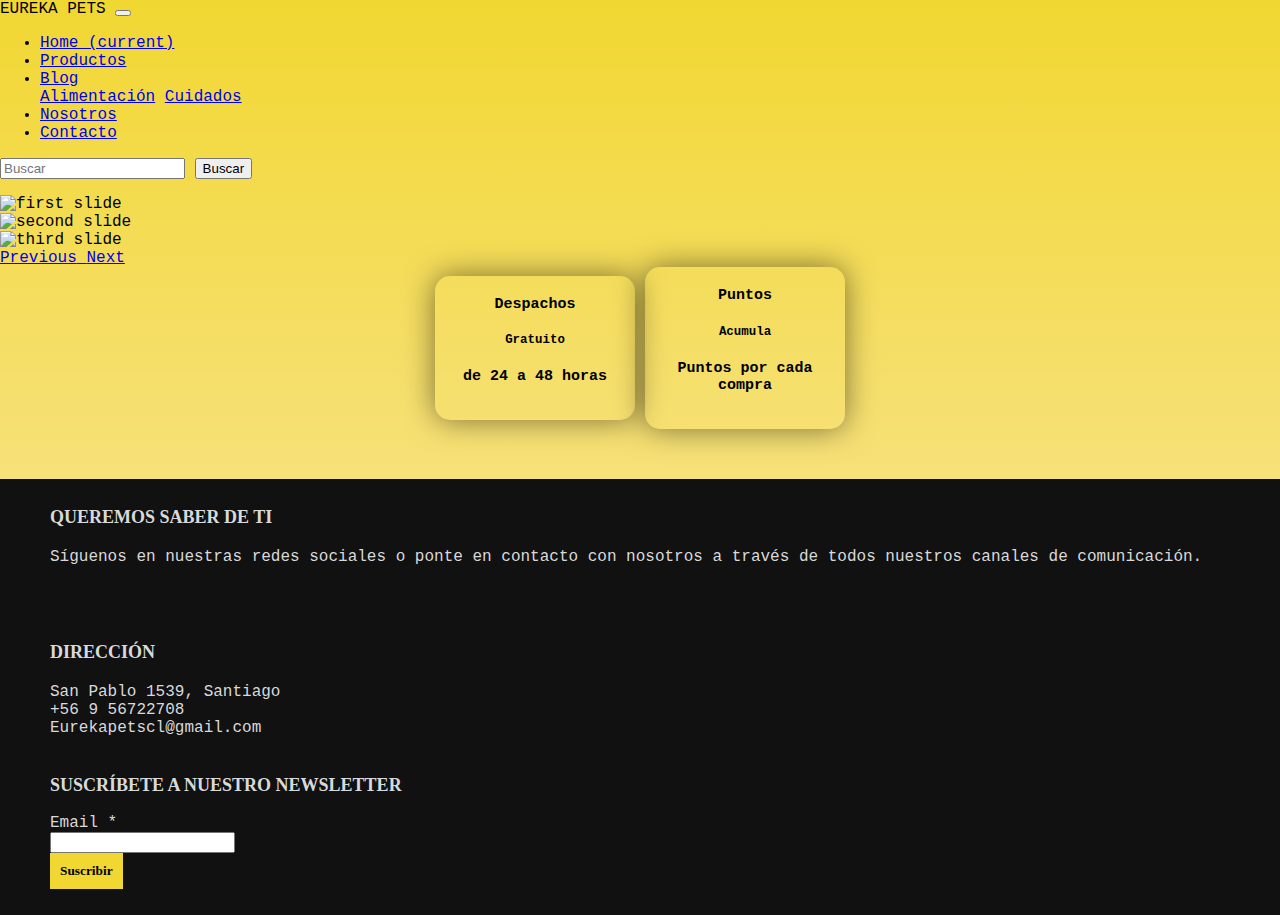
==== index.html @ 331db6cf "footer final, se acomodo posición y newsletter" ====
<Doctype html> 
<html>
    <head>
        <meta name="title" content="Home Eureka Pets">
        <meta name="description" content="Encuentra en Eureka Pets lo que buscas para tu mascota. Gran variedad en marcas. Compra Online y te lo llevamos a tu casa. Programa tu pedido. Acumula puntos.">
        <meta name="keywords" content="eureka, pet, shop, mascota, gato, perro, inicio, alimentacion, cuidados, salud, paseos, veterinaria">
        <!--archivo css conectado al css-->
        <link rel="stylesheet" href="css/estilos.css" /> 
        <!--mi css principal-->
        <link rel="stylesheet" href="css/micss.css" /> 
        <!--archivo scss-->
        <link rel="stylesheet" href="scss/miscss.css" /> 
        <!--bootstrap css -->
        <link rel="stylesheet" href="css/bootstrap.min.css">
        <!--prueba responsive desing for footer-->
        <meta name="viewport" content="width=device-width, initial-scale=1.0"> 
    </head>
<body>
    <header>
        <!--agregar logo en-->
        <!--Navbar-->
        <nav class="navbar navbar-expand-lg navbar-light">
            <span class="navbar-brand mb-0 h1">EUREKA PETS</span>
             <button class="navbar-toggler" type="button" data-toggle="collapse" data-target="#navbarSupportedContent" aria-controls="navbarSupportedContent" aria-expanded="false" aria-label="Toggle navigation">
                    <span class="navbar-toggler-icon"></span>
            </button>
            <div class="collapse navbar-collapse" id="navbarSupportedContent">
                <ul class="navbar-nav mr-auto">
                    <li class="nav-item active">
                        <a class="nav-link" href="index.html">Home <span class="sr-only">(current)</span></a>
                    </li>
                    <li class="nav-item">
                        <a class="nav-link" href="productos.html">Productos</a>
                    </li>
                    <li class="nav-item dropdown">
                        <a class="nav-link dropdown-toggle" href="blog.html" id="navbarDropdown" role="button" data-toggle="dropdown" aria-haspopup="true" aria-expanded="false">Blog</a>
                        <div class="dropdown-menu" aria-labelledby="navbarDropdown">
                            <a class="dropdown-item" href="blog.html">Alimentación</a>
                            <a class="dropdown-item" href="blog.html">Cuidados</a>
                        </div>
                    </li>
                    <li class="nav-item">
                        <a class="nav-link" href="nosotros.html">Nosotros</a>
                    </li>
                    <li class="nav-item">
                        <a class="nav-link" href="contacto.html">Contacto</a>
                    </li>
                </ul>
                <form class="form-inline my-2 my-lg-0">
                    <input class="form-control mr-sm-2" type="search" placeholder="Buscar" aria-label="Search">
                <button class="btn btn-sm btn-outline-secondary" type="button">Buscar</button>
                </form>
            </div>
        </nav>
    </header>
            <!--carousel-->
            <div id="carouselExampleControls" class="carousel slide" data-ride="carousel">
                <div class="carousel-inner">
                    <div class="carousel-item active">
                        <img src="imagenes/imgheader.png" class="d-block w-100" alt="first slide">
                    </div>
                <div class="carousel-item">
                        <img src="imagenes/baner2.png" class="d-block w-100" alt="second slide">
                </div>
                <div class="carousel-item">
                    <img src="imagenes/baner3.jpg" class="d-block w-100" alt="third slide">
                </div>
            </div>
            <a class="carousel-control-prev" href="#carouselExampleControls" role="button" data-slide="prev">
                <span class="carousel-control-prev-icon" aria-hidden="true"></span>
                <span class="sr-only">Previous</span>
            </a>
            <a class="carousel-control-next" href="#carouselExampleControls" role="button" data-slide="next">
                <span class="carousel-control-next-icon" aria-hidden="true"></span>
                <span class="sr-only">Next</span>
            </a>
        </div>
    <main>
        <div class="infoCards">
            <div class="card text-white bg-dark mb-3" style="max-width: 15rem;">
              <div class="card-header">Despachos</div>
                <div class="card-body">
                <h5 class="card-title">Gratuito</h5>
                <p class="card-text">de 24 a 48 horas</p>
              </div>
            </div>

            <div class="card bg-light mb-3" style="max-width: 15rem;">
              <div class="card-header">Puntos</div>
                <div class="card-body">
                <h5 class="card-title">Acumula</h5>
                <p class="card-text">Puntos por cada compra</p>
              </div>
            </div>
        </div>
    </main>
    <!--Footer-->
    <footer class="footer mt-auto py-3">
        <div class="main-content">
            <div class="row">
                <!--Left box footer-->
                <div class="col-lg-4 col-md-6 col-sm-12">
                    <div class="left box">
                        <h3>Queremos saber de ti</h3>
                        <div class="FContent">
                            <p>Síguenos en nuestras redes sociales o ponte en contacto con nosotros a través de todos nuestros canales de comunicación.</p>
                            <div class="FootSocial">
                               <a href="#"><span class="fab fa-facebook-f"></span></a> 
                               <a href="#"><span class="fab fa-instagram"></span></a>
                               <a href="#"><span class="fab fa-twitter"></span></a>  
                            </div>
                        </div>
                    </div>
                </div>
                <!--Center box footer--> 
                <div class="col-lg-4 col-md-6 col-sm-12">
                    <div class="center box">
                        <h3>Dirección</h3>
                        <div class="FContent">
                            <div class="place">
                                <span class="fas fa-map-marker-alt"></span>
                                <span class="FText">San Pablo 1539, Santiago</span>
                            </div>
                            <div class="phone">
                                <span class="fas fa-phone-alt"></span>
                                <span class="FText">+56 9 56722708</span>
                            </div>
                            <div class="email">
                                <span class="fas fa-envelope"></span>
                                <span class="FText">Eurekapetscl@gmail.com</span>
                            </div>             
                        </div> 
                    </div>
                </div>
                <!--Right box footer-->
                <div class="col-lg-4 col-md-6 col-sm-12">
                    <div class="right box">
                        <h3>Suscríbete a nuestro Newsletter</h3>
                        <form action="#">
                            <div class="email">
                                <div class="FText">Email *</div>
                                <input type="email" required>
                            </div>
                            <div class="btn">
                                <button type="submit">Suscribir</button>
                            </div>
                        </form> 
                    </div>
                </div>

            </div>
        </div>
    </footer> 
    <!-- iconos -->
    <script src="https://kit.fontawesome.com/cb64c8fd32.js" crossorigin="anonymous"></script>
    <!-- Option 1: jQuery and Bootstrap Bundle (includes Popper) -->
    <script src="https://code.jquery.com/jquery-3.5.1.slim.min.js" integrity="sha384-DfXdz2htPH0lsSSs5nCTpuj/zy4C+OGpamoFVy38MVBnE+IbbVYUew+OrCXaRkfj" crossorigin="anonymous"></script>
    <script src="https://cdn.jsdelivr.net/npm/bootstrap@4.5.3/dist/js/bootstrap.bundle.min.js" integrity="sha384-ho+j7jyWK8fNQe+A12Hb8AhRq26LrZ/JpcUGGOn+Y7RsweNrtN/tE3MoK7ZeZDyx" crossorigin="anonymous"></script>
    <script src="js/bootstrap.min.js"></script>
</body>
</html>
---- css/micss.css ----
body{
  	background: linear-gradient(to top, #fceabb, #F1D731);
	font-family: dubai, courier prime, courier new;
	margin: 0 !important;
	padding: 0 !important;
}

h2{
	animation-name: jump, change-color;
    animation-duration: 2s, 2s;
}

@keyframes change-color {
    from {
        color: #F1D731;
    }
    
    to {
        color: black;
    }
}

.subtitulos{
	text-align: center;
	font-size: 	40px;
	color: black;
	margin-top: 0;
	letter-spacing: 5px;
	text-transform: uppercase;
	font-family: titillium web, bahnschrift;

}

/*footer*/
footer {
	width: 100%;
	font-family: dubai, courier prime, courier new;
	background: #111;
	color: #d9d9d9;
  /*background-color: #343a40;
  font-family: dubai, courier prime, courier new;
  text-align: center;
  color: #fff;*/
}

.main-content{
	display: flex;
}

.main-content .box{
	flex-basis: 50%;
	padding: 10px 50px;
}

.box h3{
	font-size: 1.125rem;
	font-weight: 600;
	text-transform: uppercase;
	font-family: titillium web, bahnschrift;
}

.box .FContent{
	margin: 20px 0 0 0;
}

.box .FContent p{
	text-align: justify;
}

.left .FContent .FootSocial{
	margin: 20px 0 0 0;
}

.left .FContent .FootSocial a{
	padding: 0 2px;
}

.left .FContent .FootSocial a span{
	height: 40px;
	width: 40px;
	background: #1a1a1a;
	line-height: 40px;
	text-align: center;
	font-size: 18px;
	border-radius: 5px;
}

.box form button{
	background: #F1D731;
	border: 0;
	padding: 10px;
	font-weight: bold;	
	font-family: titillium web, bahnschrift;
}

.box form button:hover,
.box form button:focus{
	background: #fff;
	color: #000;
	transition: background-color .3s ease-out;
	outline: 0;
}

/*index*/

/*cuadros informativos en index*/

.infoCards{
	display: grid;
	grid-template-columns: 200px 200px;
	grid-column-gap: 10px;
	justify-content: center;
	align-items: center;
	font-size: 15px;
	font-weight: bold;
	text-align: center;
	font-family: dubai, courier prime, courier new;
}

.infoCards > * div:hover {
	box-shadow: 0px 10px 25px rgba(0,0,0,0.50);
}


/*productos*/

#productos .col-lg-4{
	padding: 25px;
}

#productos img{
	width: 200px;
	/*margin-left: 90px;*/
}

/*.productos h3{
	font-size: 1em;
	text-align: center;
	font-family: titillium web, bahnschrift;
}

.productos h4{
	font-size: 15px;
	text-align: center;
	font-family: titillium web, bahnschrift;
	color: #5A5A5A;
}
.productos p{
	font-size: 15px;
	font-weight: bold;
	text-align: center;
	font-family: dubai, courier prime, courier new;
}*/

/*imagenes articulos en blog*/

#galeria .col-lg-4{
	padding: 25px;
}

#galeria img{
	width: 100%;
	height: 250px;
	object-fit: cover;
	box-shadow: 0 0 30px rgba(0,0,0,0.5);
	border-radius: 5px;
}

#galeria img:hover{
	border: 5px solid #2EA7DF;
}



/*Contacto*/

/*Cuadro contacto*/
.wrap{
	max-width: 1170px;
	margin-left: auto;	
	margin-right: auto;	
	padding: 1.5em;
	color: 	white;
	font-family: dubai, courier prime, courier new;
}


.cuadroContacto{
	box-shadow: 0 0 20px 0 rgba(255, 255, 255, .3);
}

.cuadroContacto > * {
	padding: 1em;
}

.contactForm{
	background: #222222;
}

.contactForm form{
	display: grid;
	grid-template-columns: 1fr 1fr;
}

.contactForm form .block{
	grid-column: 1 / 3;
}

.contactForm form p{
	margin: 0;
	padding: 1em;
}


.contactForm form button,
.contactForm form input,
.contactForm form textarea {
	width: 	100%;
	padding: .7em;
	border: none;
	background: none;
	outline: none;
	border-bottom: 1px solid #F1D731;
	color: #fff;
}

.contactForm form button{
	background: #F1D731;
	border: 0;
	text-transform: uppercase;
	padding: 1em;
	font-weight: bold;	
}

.contactForm form button:hover,
.contactForm form button:focus{
	background: #fff;
	color: #000;
	transition: background-color .3s ease-out;
	outline: 0;
}

.contactInfo{
	background: #000;
}

.contactInfo h4,
.contactInfo ul,
.contactInfo p{
	text-align: center;
	margin:0 0 1rem 0;
}

.contactInfo ul{
	list-style: none;
	padding: 0;
}
.contactInfo ul li{
	padding: .3em;
}


/*Large screen contactos*/

@media (min-width: 600px){
	body{
		padding: 0 4rem;
	}

	.cuadroContacto{	
		display: grid;
		grid-template-columns: 2fr 1fr;
	}

	.cuadroContacto > *{
		padding: 2em;
	}

	.contactInfo h4,
	.contactInfo ul,
	.contactInfo p{
		padding: 1em;
		text-align: left;
	}
}

/*NOSOTROS*/

.contentH{
	max-width: 1170px;
	margin-left: auto;	
	margin-right: auto;	
	padding: 1.5em;
	font-family: dubai, courier prime, courier new;
}

.historyTitle{
	text-align: center;
	font-size: 15px;
	margin-top: 0;
	text-transform: uppercase;
	font-family: titillium web, bahnschrift;
}

.historia{
	font-size: 1em;
	font-weight: normal;
	text-align: center;
	font-family: dubai, courier prime, courier new;
}

/*En nosotros imagen de dexter*/


.card{
	border-radius: 15px;
	padding: 20px;
	box-shadow: 0 0 30px rgba(0,0,0,0.5);
	overflow: hidden;
	margin-bottom: 50px;
}

.img2 img{
	position: relative;
	display: block;
	margin-left: auto;
	margin-right: auto;
	width: 200px;
	height: 200px;
	border-radius: 50%;
	object-fit: cover;
	border: 7px solid #fff;
}

.card:hover .img2 img{
	border-color: #2EA7DF;
	transition: .9s;
}

.socials{
	text-align: center;	
	padding-bottom: 20px;
}

.socials i{
	font-size: 30px;
}

.socials i:hover{
	color: #2EA7DF;
}

.card-text{
	font-size: 15px;
	font-family: dubai, courier prime, courier new;
}


/* cards con BEM */
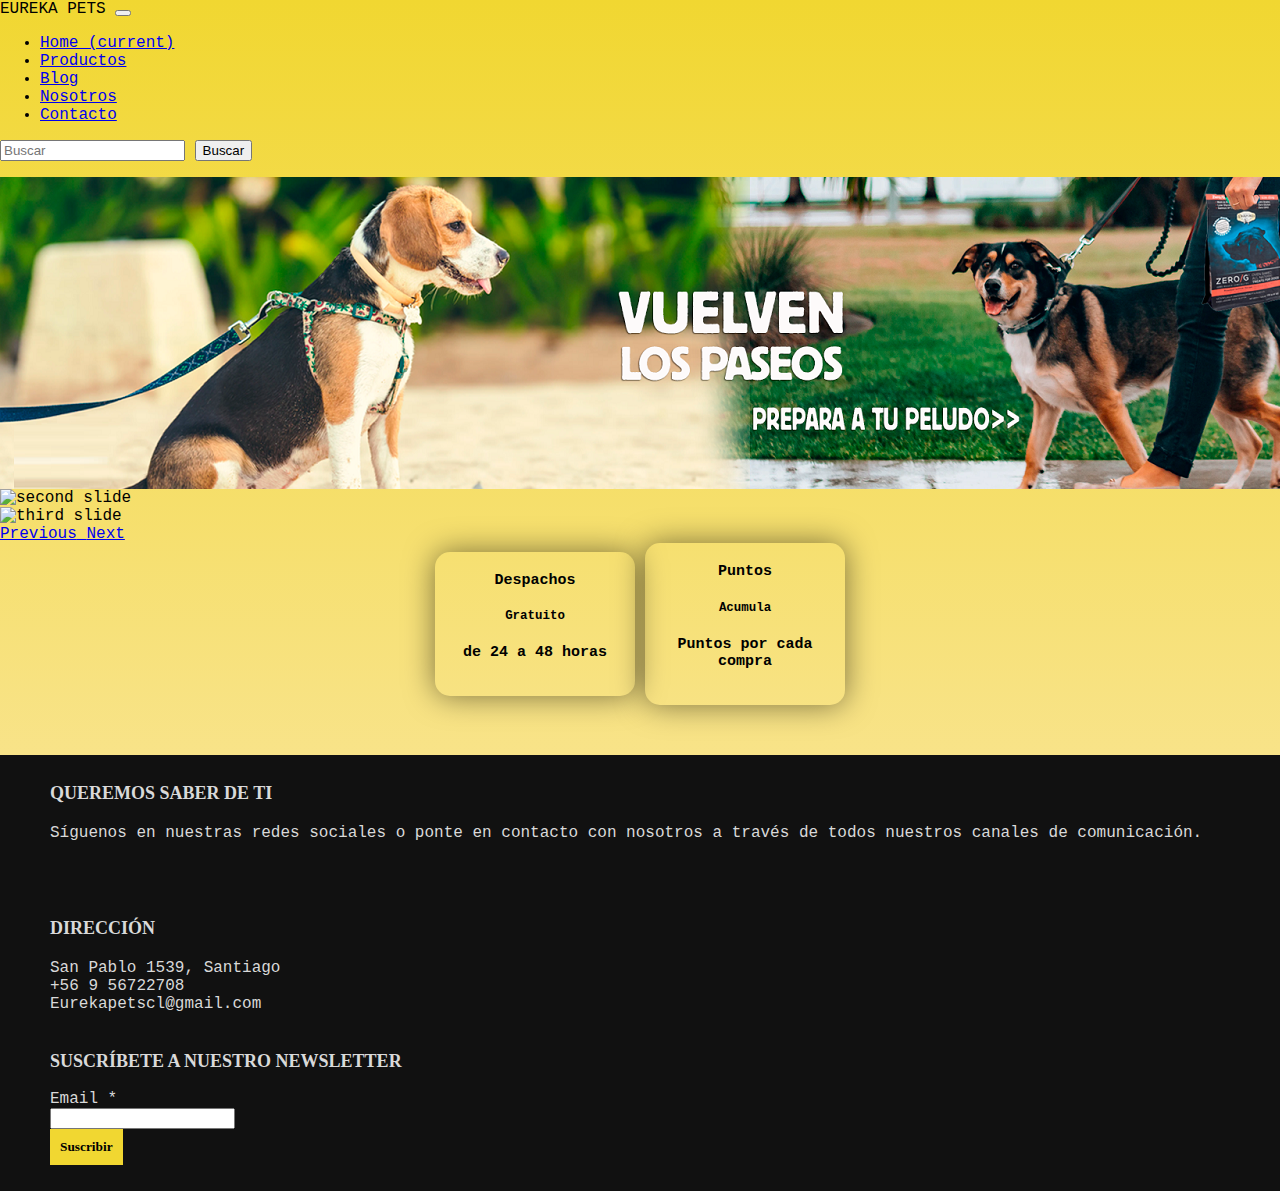
==== commit f66bab0f: "blog final acomodado y centrado" ====
--- a/index.html
+++ b/index.html
@@ -32,12 +32,8 @@
                     <li class="nav-item">
                         <a class="nav-link" href="productos.html">Productos</a>
                     </li>
-                    <li class="nav-item dropdown">
-                        <a class="nav-link dropdown-toggle" href="blog.html" id="navbarDropdown" role="button" data-toggle="dropdown" aria-haspopup="true" aria-expanded="false">Blog</a>
-                        <div class="dropdown-menu" aria-labelledby="navbarDropdown">
-                            <a class="dropdown-item" href="blog.html">Alimentación</a>
-                            <a class="dropdown-item" href="blog.html">Cuidados</a>
-                        </div>
+                    <li class="nav-item">
+                        <a class="nav-link" href="blog.html">Blog</a>
                     </li>
                     <li class="nav-item">
                         <a class="nav-link" href="nosotros.html">Nosotros</a>
@@ -57,7 +53,7 @@
             <div id="carouselExampleControls" class="carousel slide" data-ride="carousel">
                 <div class="carousel-inner">
                     <div class="carousel-item active">
-                        <img src="imagenes/imgheader.png" class="d-block w-100" alt="first slide">
+                        <img src="imagenes/baner1.png" class="d-block w-100" alt="first slide">
                     </div>
                 <div class="carousel-item">
                         <img src="imagenes/baner2.png" class="d-block w-100" alt="second slide">
--- a/css/micss.css
+++ b/css/micss.css
@@ -152,23 +152,6 @@
 	font-family: dubai, courier prime, courier new;
 }*/
 
-/*imagenes articulos en blog*/
-
-#galeria .col-lg-4{
-	padding: 25px;
-}
-
-#galeria img{
-	width: 100%;
-	height: 250px;
-	object-fit: cover;
-	box-shadow: 0 0 30px rgba(0,0,0,0.5);
-	border-radius: 5px;
-}
-
-#galeria img:hover{
-	border: 5px solid #2EA7DF;
-}
 
 
 
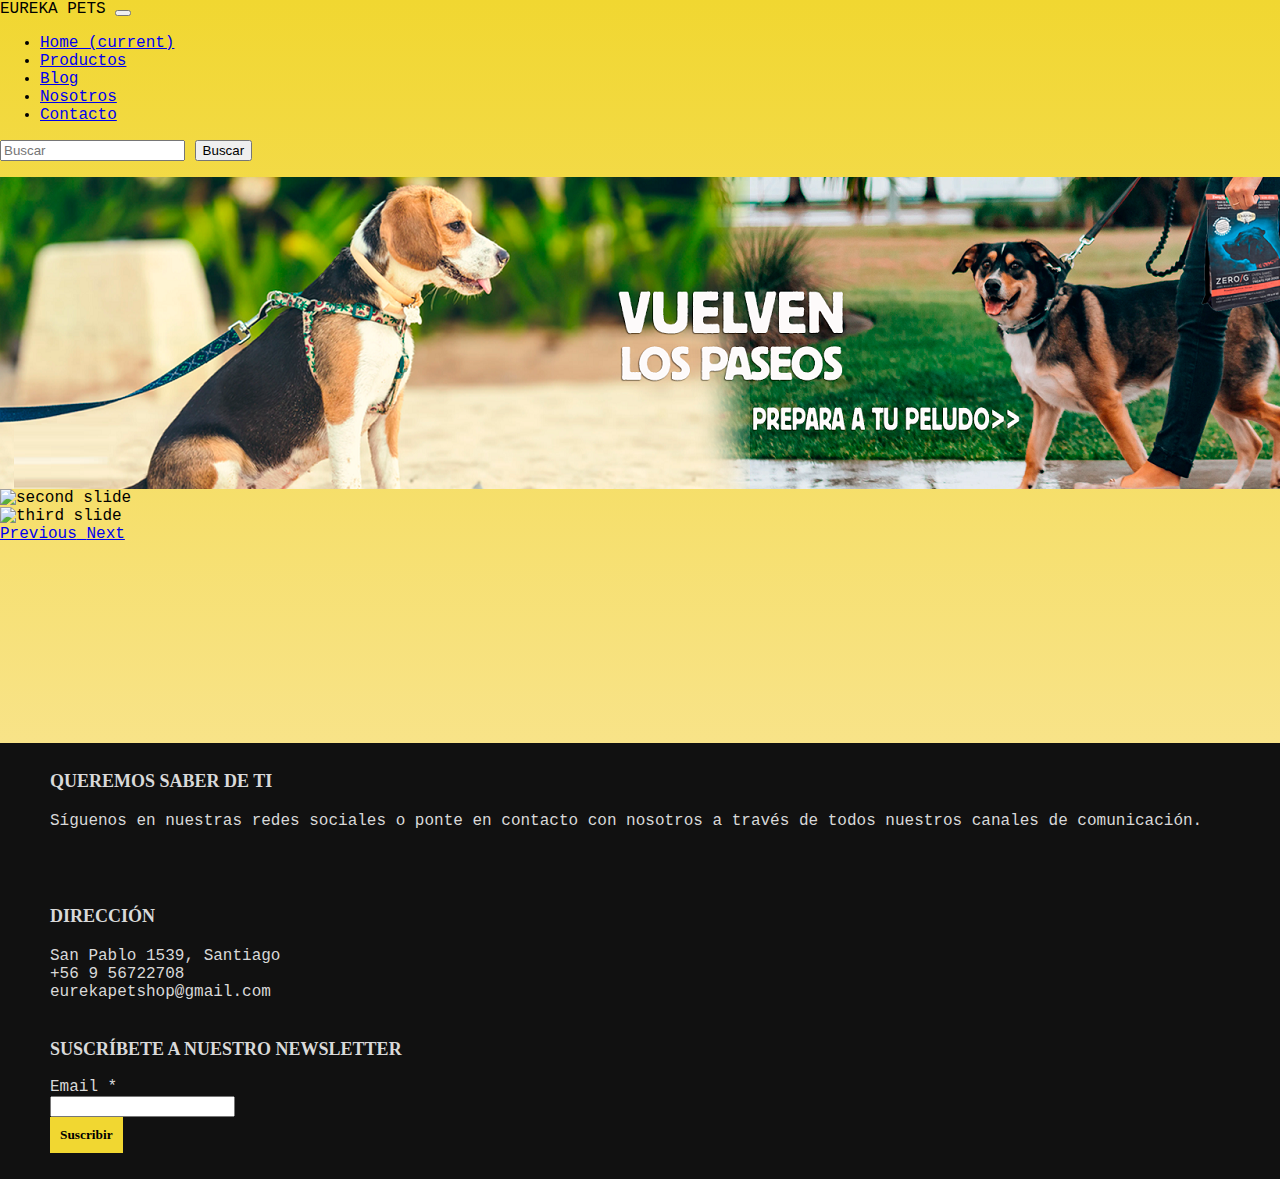
==== commit 4231c6b4: "se acomodo el responsive del footer y se borraron fotos y archivos que extra en las carpetas" ====
--- a/index.html
+++ b/index.html
@@ -16,9 +16,9 @@
         <meta name="viewport" content="width=device-width, initial-scale=1.0"> 
     </head>
 <body>
+    <!--agregar logo en-->
+    <!--Navbar-->
     <header>
-        <!--agregar logo en-->
-        <!--Navbar-->
         <nav class="navbar navbar-expand-lg navbar-light">
             <span class="navbar-brand mb-0 h1">EUREKA PETS</span>
              <button class="navbar-toggler" type="button" data-toggle="collapse" data-target="#navbarSupportedContent" aria-controls="navbarSupportedContent" aria-expanded="false" aria-label="Toggle navigation">
@@ -48,48 +48,34 @@
                 </form>
             </div>
         </nav>
-    </header>
-            <!--carousel-->
-            <div id="carouselExampleControls" class="carousel slide" data-ride="carousel">
-                <div class="carousel-inner">
-                    <div class="carousel-item active">
-                        <img src="imagenes/baner1.png" class="d-block w-100" alt="first slide">
-                    </div>
-                <div class="carousel-item">
-                        <img src="imagenes/baner2.png" class="d-block w-100" alt="second slide">
-                </div>
-                <div class="carousel-item">
-                    <img src="imagenes/baner3.jpg" class="d-block w-100" alt="third slide">
-                </div>
+    </header>  
+    <!--Carousel-->
+    <div id="carouselExampleControls" class="carousel slide" data-ride="carousel">
+        <div class="carousel-inner">
+            <div class="carousel-item active">
+                <img src="imagenes/baner1.png" class="d-block w-100" alt="first slide">
             </div>
-            <a class="carousel-control-prev" href="#carouselExampleControls" role="button" data-slide="prev">
-                <span class="carousel-control-prev-icon" aria-hidden="true"></span>
-                <span class="sr-only">Previous</span>
-            </a>
-            <a class="carousel-control-next" href="#carouselExampleControls" role="button" data-slide="next">
-                <span class="carousel-control-next-icon" aria-hidden="true"></span>
-                <span class="sr-only">Next</span>
-            </a>
+        <div class="carousel-item">
+                <img src="imagenes/baner2.png" class="d-block w-100" alt="second slide">
         </div>
-    <main>
-        <div class="infoCards">
-            <div class="card text-white bg-dark mb-3" style="max-width: 15rem;">
-              <div class="card-header">Despachos</div>
-                <div class="card-body">
-                <h5 class="card-title">Gratuito</h5>
-                <p class="card-text">de 24 a 48 horas</p>
-              </div>
+        <div class="carousel-item">
+            <img src="imagenes/baner3.jpg" class="d-block w-100" alt="third slide">
             </div>
+        <a class="carousel-control-prev" href="#carouselExampleControls" role="button" data-slide="prev">
+            <span class="carousel-control-prev-icon" aria-hidden="true"></span>
+            <span class="sr-only">Previous</span>
+        </a>
+        <a class="carousel-control-next" href="#carouselExampleControls" role="button" data-slide="next">
+            <span class="carousel-control-next-icon" aria-hidden="true"></span>
+            <span class="sr-only">Next</span>
+        </a>
+    </div>
+    <div class="container">
+        <div class="mapa">
+            <iframe src="https://www.google.com/maps/embed?pb=!1m18!1m12!1m3!1d3329.577535835948!2d-70.66146338480107!3d-33.43425688077857!2m3!1f0!2f0!3f0!3m2!1i1024!2i768!4f13.1!3m3!1m2!1s0x9662c5b05bf1b0ab%3A0xf5eab8424aa3c2b2!2sSan%20Pablo%201539%2C%20Santiago%2C%20Regi%C3%B3n%20Metropolitana!5e0!3m2!1ses!2scl!4v1607643621857!5m2!1ses!2scl" width="300" height="200" frameborder="0" style="border:0;" allowfullscreen="" aria-hidden="false" tabindex="0"></iframe>
+        </div>
+    </div>
 
-            <div class="card bg-light mb-3" style="max-width: 15rem;">
-              <div class="card-header">Puntos</div>
-                <div class="card-body">
-                <h5 class="card-title">Acumula</h5>
-                <p class="card-text">Puntos por cada compra</p>
-              </div>
-            </div>
-        </div>
-    </main>
     <!--Footer-->
     <footer class="footer mt-auto py-3">
         <div class="main-content">
@@ -123,7 +109,7 @@
                             </div>
                             <div class="email">
                                 <span class="fas fa-envelope"></span>
-                                <span class="FText">Eurekapetscl@gmail.com</span>
+                                <span class="FText">eurekapetshop@gmail.com</span>
                             </div>             
                         </div> 
                     </div>
@@ -135,7 +121,7 @@
                         <form action="#">
                             <div class="email">
                                 <div class="FText">Email *</div>
-                                <input type="email" required>
+                                <input type="email" name="email">
                             </div>
                             <div class="btn">
                                 <button type="submit">Suscribir</button>
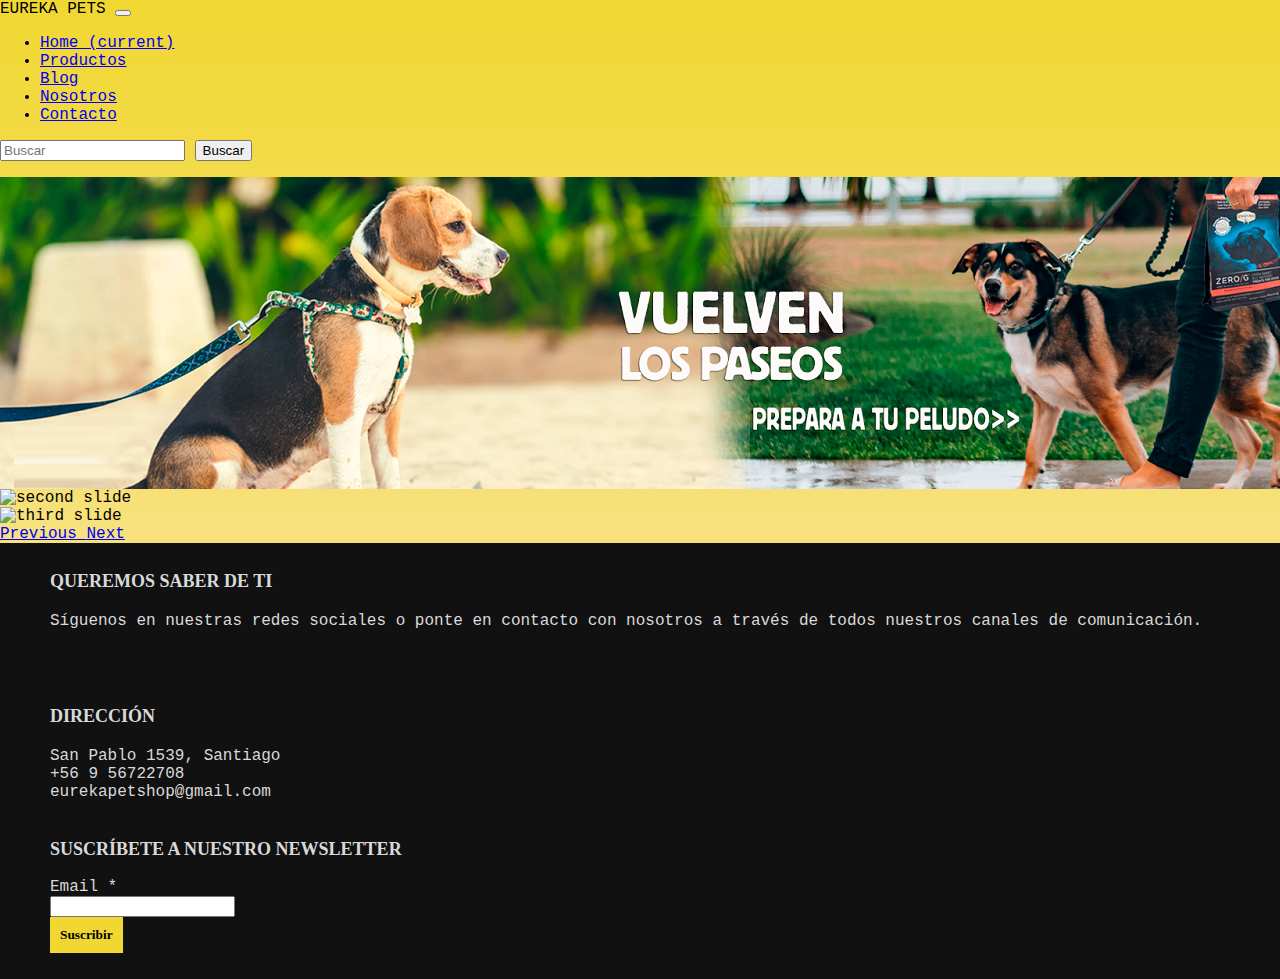
==== commit 5c7d2c84: "se centro por fin el profile en nosotros, se cambio imagen del producto 5" ====
--- a/index.html
+++ b/index.html
@@ -70,12 +70,6 @@
             <span class="sr-only">Next</span>
         </a>
     </div>
-    <div class="container">
-        <div class="mapa">
-            <iframe src="https://www.google.com/maps/embed?pb=!1m18!1m12!1m3!1d3329.577535835948!2d-70.66146338480107!3d-33.43425688077857!2m3!1f0!2f0!3f0!3m2!1i1024!2i768!4f13.1!3m3!1m2!1s0x9662c5b05bf1b0ab%3A0xf5eab8424aa3c2b2!2sSan%20Pablo%201539%2C%20Santiago%2C%20Regi%C3%B3n%20Metropolitana!5e0!3m2!1ses!2scl!4v1607643621857!5m2!1ses!2scl" width="300" height="200" frameborder="0" style="border:0;" allowfullscreen="" aria-hidden="false" tabindex="0"></iframe>
-        </div>
-    </div>
-
     <!--Footer-->
     <footer class="footer mt-auto py-3">
         <div class="main-content">
--- a/css/micss.css
+++ b/css/micss.css
@@ -103,57 +103,27 @@
 
 /*index*/
 
-/*cuadros informativos en index*/
-
-.infoCards{
-	display: grid;
-	grid-template-columns: 200px 200px;
-	grid-column-gap: 10px;
-	justify-content: center;
-	align-items: center;
-	font-size: 15px;
-	font-weight: bold;
-	text-align: center;
-	font-family: dubai, courier prime, courier new;
-}
-
-.infoCards > * div:hover {
-	box-shadow: 0px 10px 25px rgba(0,0,0,0.50);
-}
 
 
 /*productos*/
 
-#productos .col-lg-4{
-	padding: 25px;
-}
-
-#productos img{
-	width: 200px;
-	/*margin-left: 90px;*/
-}
-
-/*.productos h3{
-	font-size: 1em;
-	text-align: center;
-	font-family: titillium web, bahnschrift;
-}
-
-.productos h4{
-	font-size: 15px;
-	text-align: center;
-	font-family: titillium web, bahnschrift;
-	color: #5A5A5A;
-}
-.productos p{
-	font-size: 15px;
-	font-weight: bold;
-	text-align: center;
-	font-family: dubai, courier prime, courier new;
-}*/
-
-
-
+.productos .card{
+	border-radius: 5px;
+	padding: 20px;
+	box-shadow: 0 0 30px rgba(0,0,0,0.5);
+	overflow: hidden;
+	margin-bottom: 50px;
+}
+
+/* Blog */
+
+.blog .card{
+	border-radius: 5px;
+	padding: 20px;
+	box-shadow: 0 0 30px rgba(0,0,0,0.5);
+	overflow: hidden;
+	margin-bottom: 50px;
+}
 
 /*Contacto*/
 
@@ -265,9 +235,14 @@
 		padding: 1em;
 		text-align: left;
 	}
-}
-
-/*NOSOTROS*/
+
+	.map{
+		padding: 20px;
+	}
+
+}
+
+/* Nosotros */
 
 .contentH{
 	max-width: 1170px;
@@ -294,13 +269,15 @@
 
 /*En nosotros imagen de dexter*/
 
-
-.card{
-	border-radius: 15px;
+.profile{
 	padding: 20px;
+}
+
+.profile .card{
+	border-radius: 5px;
+	padding: 20px 20px;
 	box-shadow: 0 0 30px rgba(0,0,0,0.5);
 	overflow: hidden;
-	margin-bottom: 50px;
 }
 
 .img2 img{
@@ -339,8 +316,6 @@
 }
 
 
-/* cards con BEM */
-
-
-
-
+
+
+
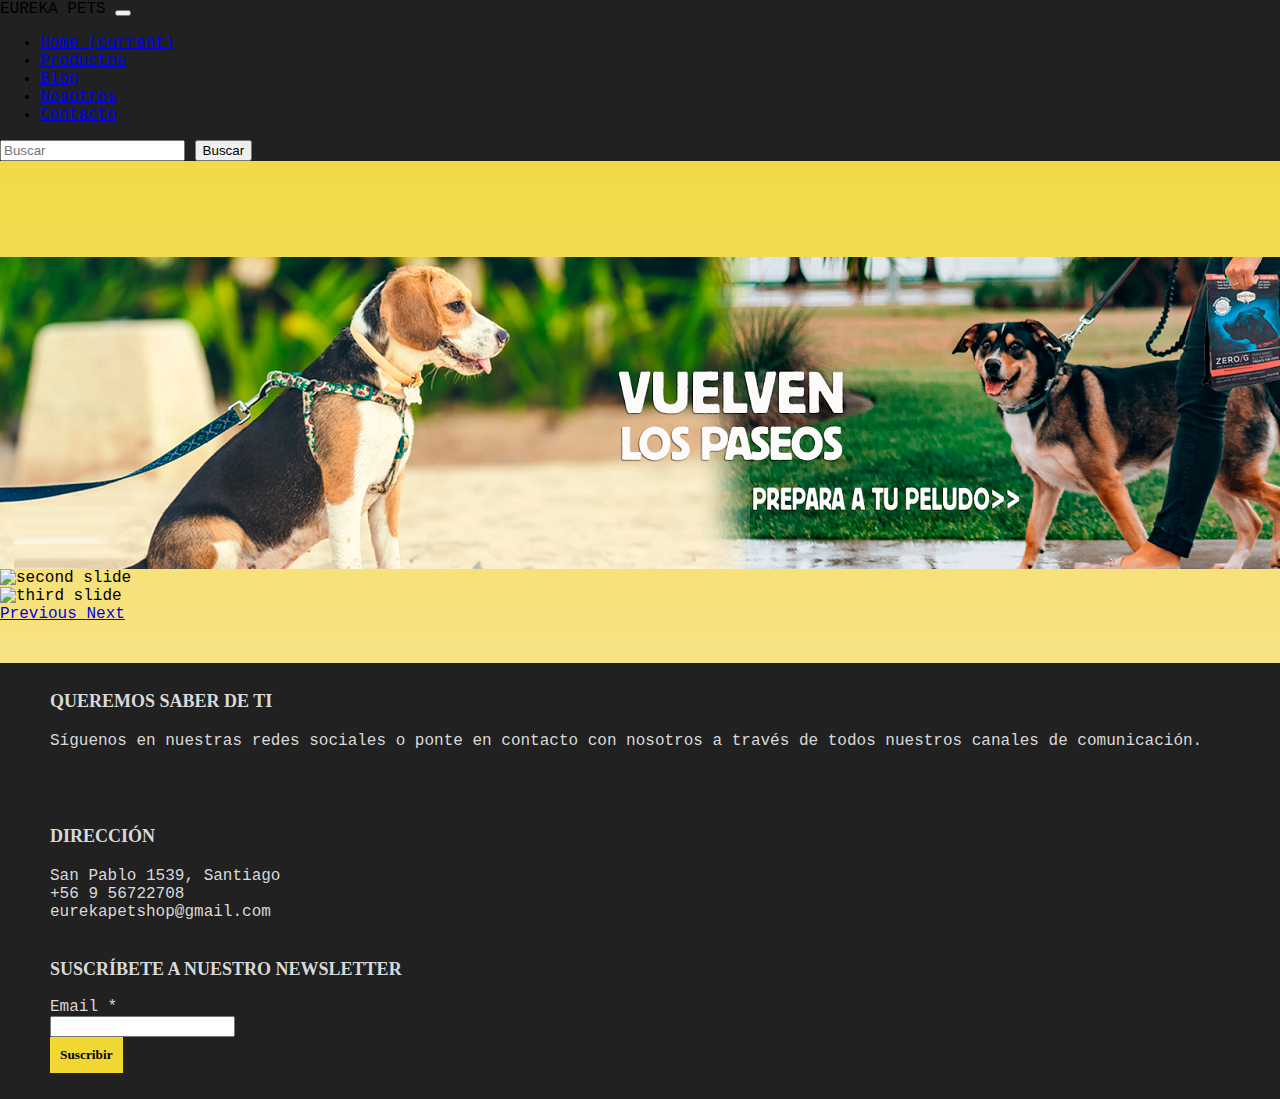
==== commit 65966347: "se modificaron colores de footer y navbar y se hse fijo el navbar" ====
--- a/index.html
+++ b/index.html
@@ -12,17 +12,16 @@
         <link rel="stylesheet" href="scss/miscss.css" /> 
         <!--bootstrap css -->
         <link rel="stylesheet" href="css/bootstrap.min.css">
-        <!--prueba responsive desing for footer-->
-        <meta name="viewport" content="width=device-width, initial-scale=1.0"> 
-    </head>
+        <!--responsive desing for footer-->
+        <meta name="viewport" content="width=device-width, initial-scale=1.0">
+    </head>    
 <body>
-    <!--agregar logo en-->
-    <!--Navbar-->
     <header>
-        <nav class="navbar navbar-expand-lg navbar-light">
+        <!--Navbar-->
+        <nav class="navbar fixed-top navbar-expand-lg navbar-dark" style="background-color: #212121;">
             <span class="navbar-brand mb-0 h1">EUREKA PETS</span>
              <button class="navbar-toggler" type="button" data-toggle="collapse" data-target="#navbarSupportedContent" aria-controls="navbarSupportedContent" aria-expanded="false" aria-label="Toggle navigation">
-                    <span class="navbar-toggler-icon"></span>
+                <span class="navbar-toggler-icon"></span>
             </button>
             <div class="collapse navbar-collapse" id="navbarSupportedContent">
                 <ul class="navbar-nav mr-auto">
@@ -48,28 +47,33 @@
                 </form>
             </div>
         </nav>
-    </header>  
-    <!--Carousel-->
-    <div id="carouselExampleControls" class="carousel slide" data-ride="carousel">
-        <div class="carousel-inner">
-            <div class="carousel-item active">
-                <img src="imagenes/baner1.png" class="d-block w-100" alt="first slide">
+    </header>
+    <div class="container carousel">
+        <!--Carousel-->
+        <div id="carouselExampleControls" class="carousel slide" data-ride="carousel">
+            <div class="carousel-inner">
+                <div class="carousel-item active">
+                    <img src="imagenes/baner1.png" class="d-block w-100" alt="first slide">
+                </div>
+                <div class="carousel-item">
+                    <img src="imagenes/baner2.png" class="d-block w-100" alt="second slide">
+                </div>
+                <div class="carousel-item">
+                    <img src="imagenes/baner3.jpg" class="d-block w-100" alt="third slide">
+                </div>
+                <a class="carousel-control-prev" href="#carouselExampleControls" role="button" data-slide="prev">
+                    <span class="carousel-control-prev-icon" aria-hidden="true"></span>
+                    <span class="sr-only">Previous</span>
+                </a>
+                <a class="carousel-control-next" href="#carouselExampleControls" role="button" data-slide="next">
+                    <span class="carousel-control-next-icon" aria-hidden="true"></span>
+                    <span class="sr-only">Next</span>
+                </a>
             </div>
-        <div class="carousel-item">
-                <img src="imagenes/baner2.png" class="d-block w-100" alt="second slide">
         </div>
-        <div class="carousel-item">
-            <img src="imagenes/baner3.jpg" class="d-block w-100" alt="third slide">
-            </div>
-        <a class="carousel-control-prev" href="#carouselExampleControls" role="button" data-slide="prev">
-            <span class="carousel-control-prev-icon" aria-hidden="true"></span>
-            <span class="sr-only">Previous</span>
-        </a>
-        <a class="carousel-control-next" href="#carouselExampleControls" role="button" data-slide="next">
-            <span class="carousel-control-next-icon" aria-hidden="true"></span>
-            <span class="sr-only">Next</span>
-        </a>
+
     </div>
+
     <!--Footer-->
     <footer class="footer mt-auto py-3">
         <div class="main-content">
--- a/css/micss.css
+++ b/css/micss.css
@@ -24,23 +24,27 @@
 	text-align: center;
 	font-size: 	40px;
 	color: black;
-	margin-top: 0;
+	margin-top: 70px;
 	letter-spacing: 5px;
 	text-transform: uppercase;
 	font-family: titillium web, bahnschrift;
 
 }
 
+/*index*/
+
+.carousel{
+	padding-top: 40px;
+	padding-bottom: 20px;
+
+}
+
 /*footer*/
-footer {
+footer{
 	width: 100%;
 	font-family: dubai, courier prime, courier new;
-	background: #111;
+	background: #212121;
 	color: #d9d9d9;
-  /*background-color: #343a40;
-  font-family: dubai, courier prime, courier new;
-  text-align: center;
-  color: #fff;*/
 }
 
 .main-content{
@@ -235,11 +239,6 @@
 		padding: 1em;
 		text-align: left;
 	}
-
-	.map{
-		padding: 20px;
-	}
-
 }
 
 /* Nosotros */
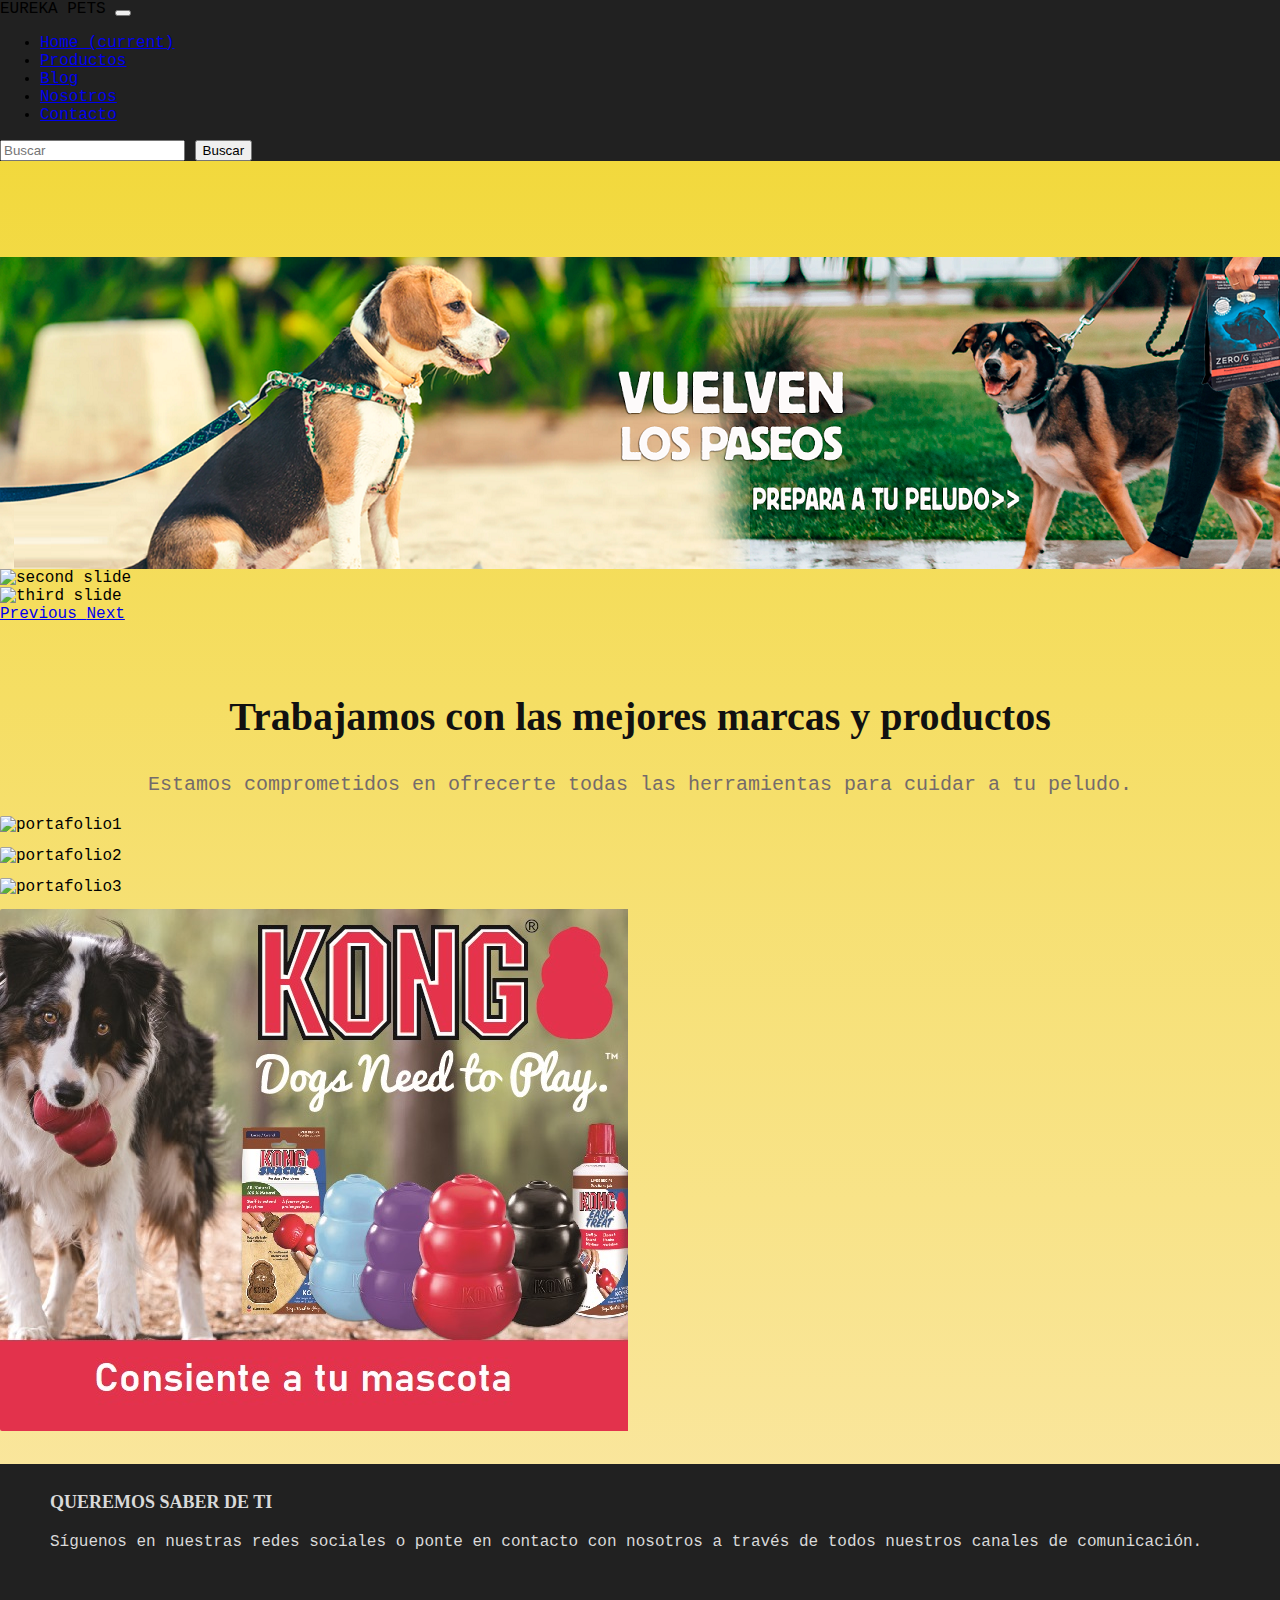
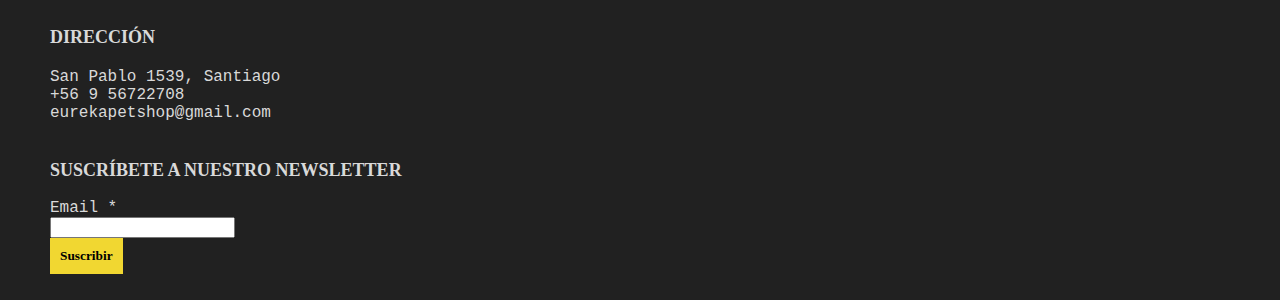
==== commit fcc15228: "se cambio imagen 4, falta cambiar imagen 1 y 2 del portafolio, se agrego texto introductorio al port" ====
--- a/index.html
+++ b/index.html
@@ -71,9 +71,44 @@
                 </a>
             </div>
         </div>
+        <!--portafolio marcas-->
+        <!--texto presentación del portafolio-->
+        <section id="portafolio">
+            <div class="container-fluid"> 
+                <div class="container-center">  
+                    <h2 class="tituloPortafolio">Trabajamos con las mejores marcas y productos</h2>
+                    <p>Estamos comprometidos en ofrecerte todas las herramientas para cuidar a tu peludo.</p> 
+                </div>
+            </div>
+        </section>
+        <!--portafolio-->
+        <div class="row">   
+            <div class="col-md-6">
+                <div class="portafolio-container">
+                    <img src=" imagenes/marcas/marca1.jpg" class="img-fluid" alt="  portafolio1">   
+                </div>   
+            </div>
+            <div class="col-md-6">
+                <div class="portafolio-container">
+                    <img src=" imagenes/marcas/marca2.jpg" class="img-fluid" alt="  portafolio2">   
+                </div>   
+            </div>
+            <div class="col-md-6">
+                <div class="portafolio-container"> 
+                    <img src=" imagenes/marcas/marca3.jpg" class="img-fluid" alt="  portafolio3">   
+                </div>   
+            </div>
+            <div class="col-md-6">
+                <div class="portafolio-container">
+                    <img src=" imagenes/marcas/marca4.jpg" class="img-fluid" alt="  portafolio4">   
+                </div>   
+            </div>
+        </div> 
+
+
+
 
     </div>
-
     <!--Footer-->
     <footer class="footer mt-auto py-3">
         <div class="main-content">
--- a/css/micss.css
+++ b/css/micss.css
@@ -23,7 +23,7 @@
 .subtitulos{
 	text-align: center;
 	font-size: 	40px;
-	color: black;
+	color: 1111;
 	margin-top: 70px;
 	letter-spacing: 5px;
 	text-transform: uppercase;
@@ -33,10 +33,47 @@
 
 /*index*/
 
-.carousel{
+
+.carousel{ /*carousel*/
 	padding-top: 40px;
 	padding-bottom: 20px;
-
+} 
+
+/*portafolio*/
+
+.tituloPortafolio{
+	text-align: center;
+	font-size: 	40px;
+	color: #111;
+	margin-top: 50px;
+	font-family: titillium web, bahnschrift;
+}
+
+#portafolio p{
+	text-align: center;
+	font-size: 	20px;
+	color: #746B6B;
+	margin-top: 0;
+	font-family: dubai, courier prime, courier new;
+}
+
+.portafolio-container{ 
+	position: 	relative;
+	overflow: 	hidden;	
+	margin: 13px 0;
+	border-radius: 2px;	
+}
+
+.portafolio-container img{
+	-moz-transition:all 0.8s;
+	-webkit-transition:all 0.8s;
+	transition: 	all 0.8s;
+}
+
+.portafolio-container:hover img{
+	-moz-transform: scale(1.2);
+	-webkit-transform: scale(1.2);
+	transform: scale(1.2);
 }
 
 /*footer*/
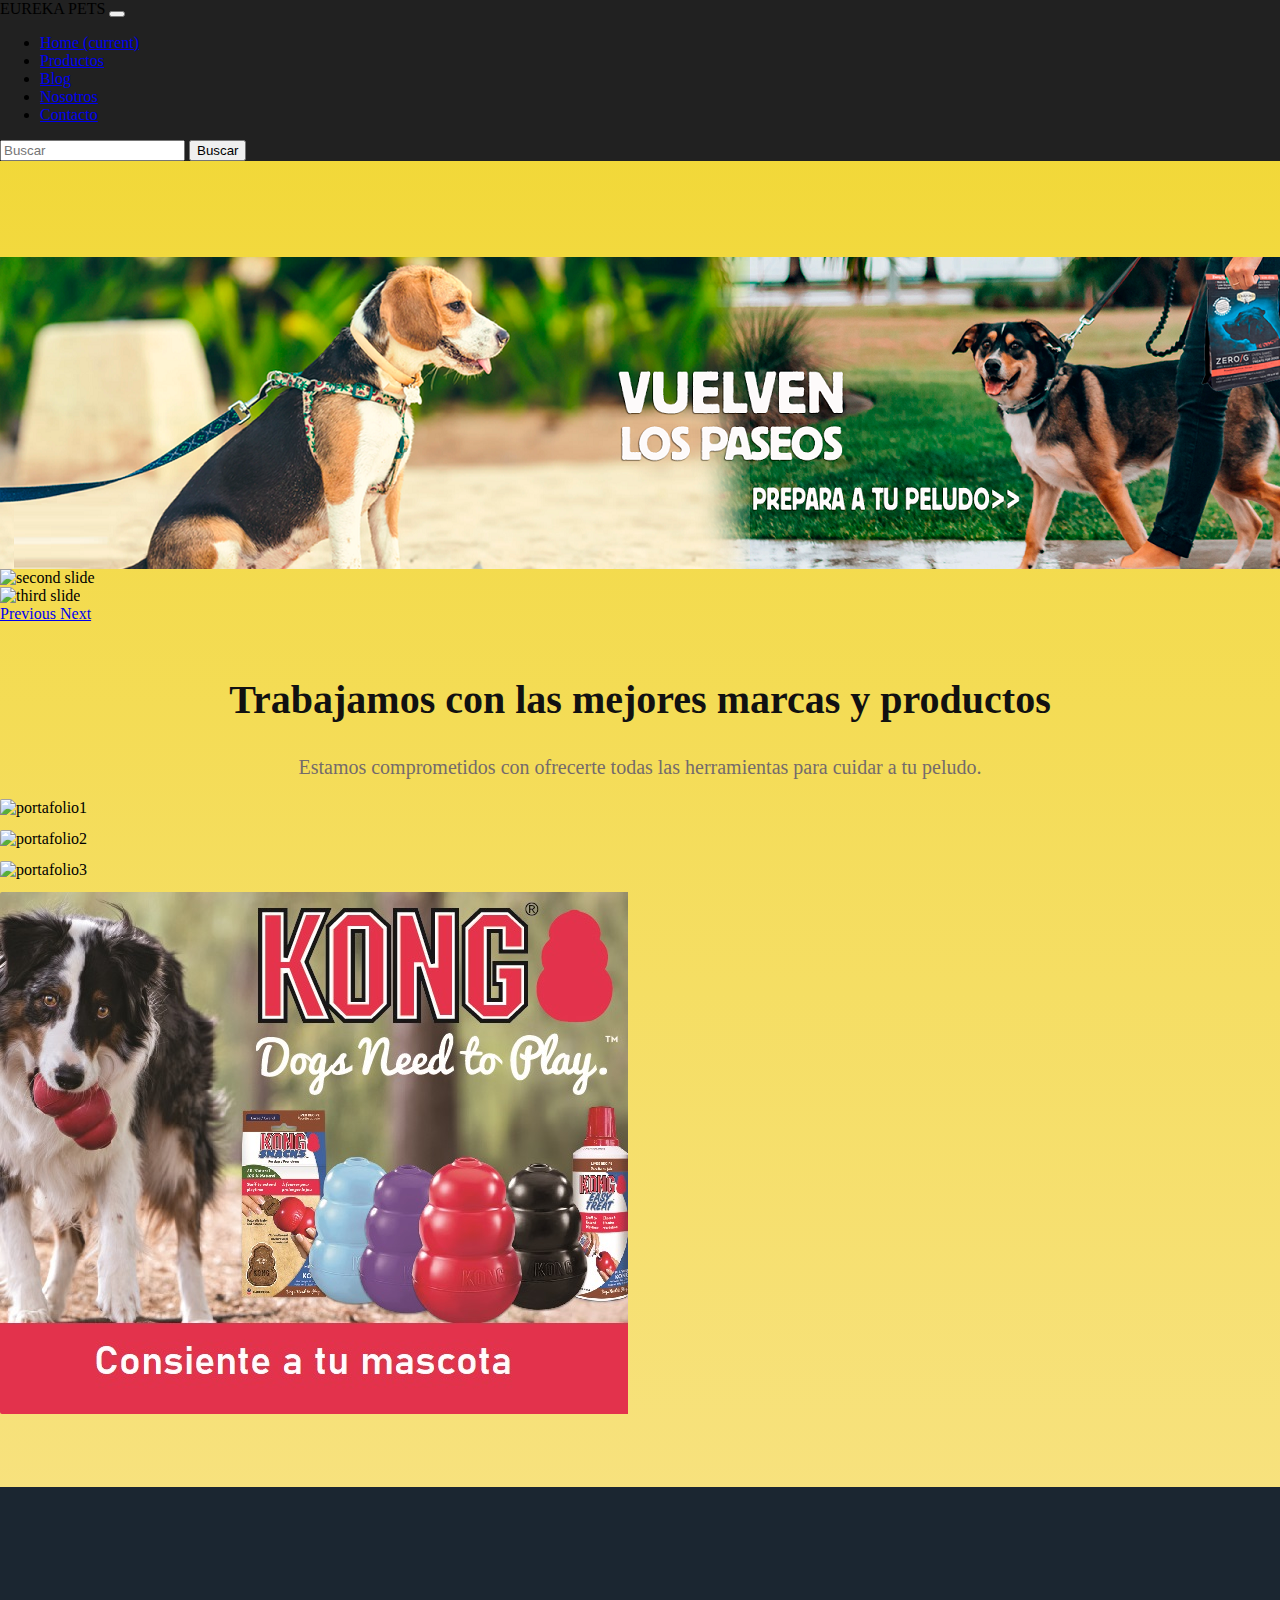
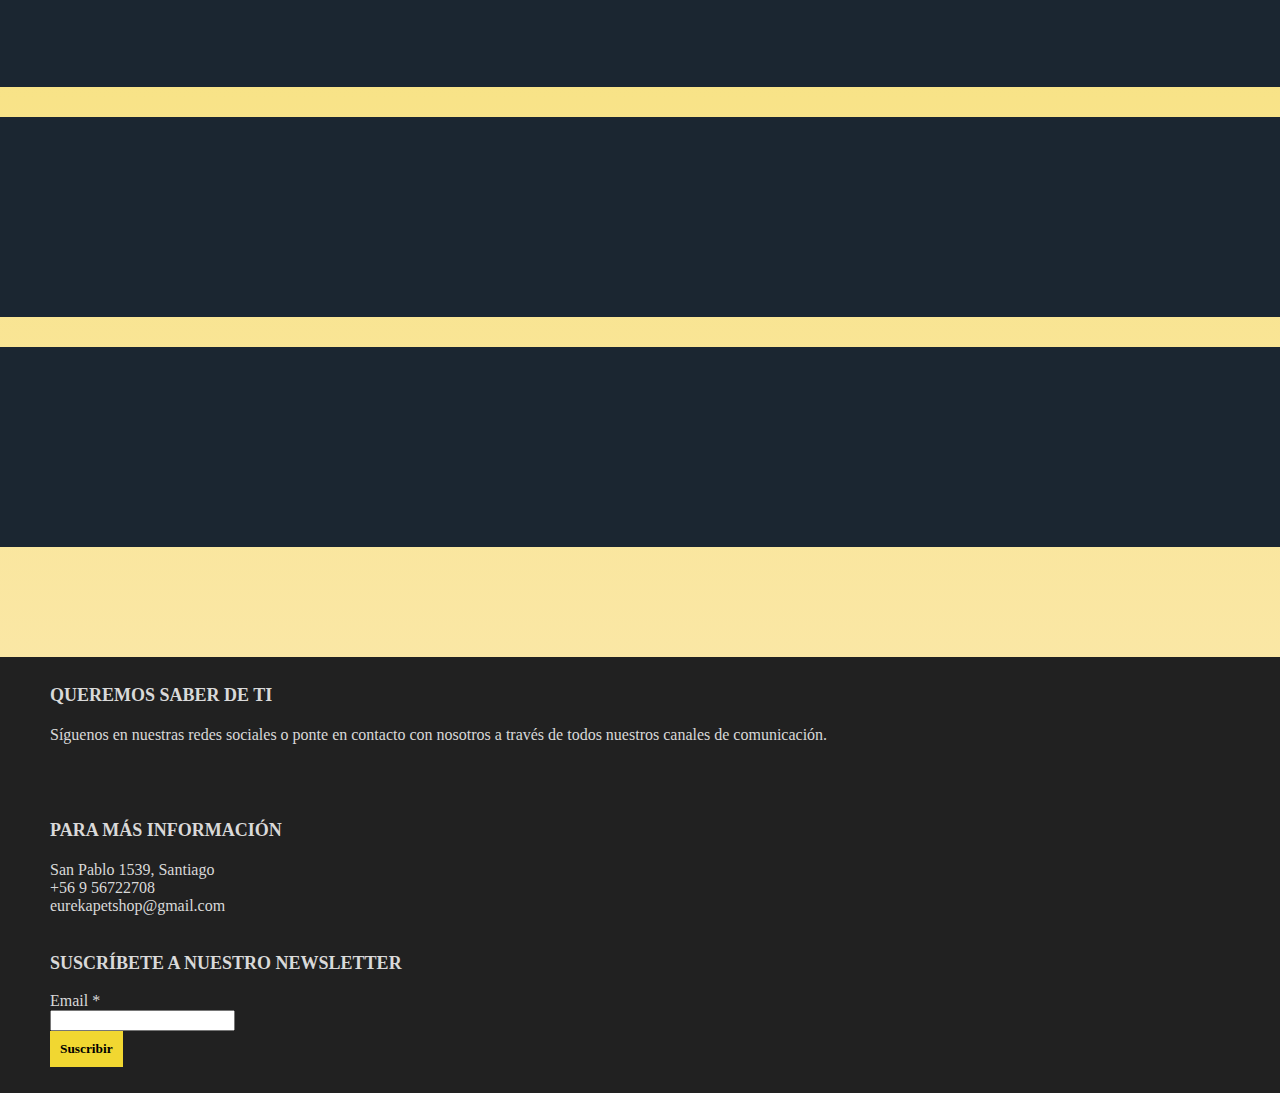
==== commit a527bc81: "se termina de agregar los cards y se modifica font" ====
--- a/index.html
+++ b/index.html
@@ -42,12 +42,16 @@
                     </li>
                 </ul>
                 <form class="form-inline my-2 my-lg-0">
+                    <div class="ShoppingCart">
+                        <a href="#"><span class="fas fa-shopping-cart"></span></a>
+                    </div>
                     <input class="form-control mr-sm-2" type="search" placeholder="Buscar" aria-label="Search">
                 <button class="btn btn-sm btn-outline-secondary" type="button">Buscar</button>
                 </form>
             </div>
         </nav>
     </header>
+    <!--fin del Navbar-->
     <div class="container carousel">
         <!--Carousel-->
         <div id="carouselExampleControls" class="carousel slide" data-ride="carousel">
@@ -71,16 +75,17 @@
                 </a>
             </div>
         </div>
-        <!--portafolio marcas-->
-        <!--texto presentación del portafolio-->
+        <!--Fin de Carousel-->
+        <!--texto portafolio marcas-->
         <section id="portafolio">
             <div class="container-fluid"> 
                 <div class="container-center">  
                     <h2 class="tituloPortafolio">Trabajamos con las mejores marcas y productos</h2>
-                    <p>Estamos comprometidos en ofrecerte todas las herramientas para cuidar a tu peludo.</p> 
+                    <p>Estamos comprometidos con ofrecerte todas las herramientas para cuidar a tu peludo.</p> 
                 </div>
             </div>
         </section>
+        <!--Fin de texto portafolio marcas-->
         <!--portafolio-->
         <div class="row">   
             <div class="col-md-6">
@@ -104,10 +109,84 @@
                 </div>   
             </div>
         </div> 
-
-
-
-
+        <!--fin de portafolio-->
+        <!--cards informativos-->
+        <section class="infoCards"> 
+                <div class="container">
+                    <div class="row">   
+                        <div class="col-xs-12 col-sm-6 col-md-4">
+                            <div class="carta">    
+                                <div class="contentArea">  
+                                    <div class="side-one">
+                                        <div class="card">  
+                                            <div class="card-body text-center">
+                                                <div class="iconsInfo">
+                                                    <i class="fas fa-truck fa-4x"></i>
+                                                </div>   
+                                            </div>                   
+                                        </div>
+                                    </div>
+                                    <div class="side-two">
+                                        <div class="card">  
+                                            <div class="card-body text-center mt-4">
+                                                <h3>Despacho rápido</h3> 
+                                                <p>24/72h Santiago, por pagar regiones</p>
+                                            </div>                   
+                                        </div>
+                                    </div>        
+                                </div>
+                            </div>          
+                        </div>
+                        <div class="col-xs-12 col-sm-6 col-md-4">
+                            <div class="carta">    
+                                <div class="contentArea">  
+                                    <div class="side-one">
+                                        <div class="card">  
+                                            <div class="card-body text-center">
+                                                <div class="iconsInfo">
+                                                    <i class="fab fa-whatsapp fa-4x"></i>  
+                                                </div>  
+                                            </div>                   
+                                        </div>
+                                    </div>
+                                    <div class="side-two">
+                                        <div class="card">  
+                                            <div class="card-body text-center mt-4">
+                                                <h3>Whatsapeanos</h3> 
+                                                <p>Envianos un whatsapp al +56956722708</p>
+                                            </div>                   
+                                        </div>
+                                    </div>        
+                                </div>
+                            </div>          
+                        </div>
+                        <div class="col-xs-12 col-sm-6 col-md-4">
+                            <div class="carta">    
+                                <div class="contentArea">  
+                                    <div class="side-one">
+                                        <div class="card">  
+                                            <div class="card-body text-center">
+                                                <div class="iconsInfo">
+                                                    <i class="fas fa-calendar-check fa-4x"></i>
+                                                </div>  
+                                            </div>                   
+                                        </div>
+                                    </div>
+                                    <div class="side-two">
+                                        <div class="card">  
+                                            <div class="card-body text-center mt-4">
+                                                <h3>Pedido programado</h3> 
+                                                <p>Te recordamos de tu compra mensual.</p>
+                                            </div>                   
+                                        </div>
+                                    </div>        
+                                </div>
+                            </div>          
+                        </div>
+                    </div>  
+                </div> 
+        </section>  
+        <!--Fin de cards informativos-->
     </div>
     <!--Footer-->
     <footer class="footer mt-auto py-3">
@@ -130,7 +209,7 @@
                 <!--Center box footer--> 
                 <div class="col-lg-4 col-md-6 col-sm-12">
                     <div class="center box">
-                        <h3>Dirección</h3>
+                        <h3>Para más información</h3>
                         <div class="FContent">
                             <div class="place">
                                 <span class="fas fa-map-marker-alt"></span>
--- a/css/micss.css
+++ b/css/micss.css
@@ -1,6 +1,6 @@
 body{
   	background: linear-gradient(to top, #fceabb, #F1D731);
-	font-family: dubai, courier prime, courier new;
+	font-family: dubai, corbel, gadugi;
 	margin: 0 !important;
 	padding: 0 !important;
 }
@@ -28,24 +28,31 @@
 	letter-spacing: 5px;
 	text-transform: uppercase;
 	font-family: titillium web, bahnschrift;
-
 }
 
 /*index*/
-
+/*Shopping cart en navbar*/
+.ShoppingCart a{
+	margin-right: 15px;
+	color: #fff;
+}
+
+.ShoppingCart a:hover{
+	color: #F1D731;
+}
+/*Fin de hopping cart en navbar*/
 
 .carousel{ /*carousel*/
 	padding-top: 40px;
 	padding-bottom: 20px;
 } 
-
-/*portafolio*/
-
+/*Fin de carousel en index*/
+
+/*Portafolio*/
 .tituloPortafolio{
 	text-align: center;
 	font-size: 	40px;
 	color: #111;
-	margin-top: 50px;
 	font-family: titillium web, bahnschrift;
 }
 
@@ -54,7 +61,7 @@
 	font-size: 	20px;
 	color: #746B6B;
 	margin-top: 0;
-	font-family: dubai, courier prime, courier new;
+	font-family: dubai, corbel, gadugi;
 }
 
 .portafolio-container{ 
@@ -75,11 +82,90 @@
 	-webkit-transform: scale(1.2);
 	transform: scale(1.2);
 }
+/*Fin de portafolio en index*/
+
+/*infocards*/
+.InfoCards{
+	padding: 60px 0;
+}
+
+.carta .card{
+	border: none;
+	background: #1B2631;
+}
+
+.icon{
+	width: 	150px;
+	height: 150px;
+	display: inline-block;
+	overflow: hidden;	
+}
+
+.carta:hover .side-two{
+	transform: rotateY(0deg);
+	border-radius: 5px;
+}
+
+.carta:hover .side-one{
+	transform: rotateY(180deg);
+}
+
+.contentArea{
+	transform: 	perspective(1000px);
+	transition: 1s;
+	transform-style: preserve-3d;
+	position: relative;	
+}
+
+.contentArea h3{
+	color: #fff;
+	font-family: titillium web, bahnschrift;
+}
+
+.contentArea p{
+	color: grey;
+	font-family: dubai, corbel, gadugi;
+	text-align: center;	
+}
+
+.iconsInfo{
+	padding: 50px;
+	color: #fff;	
+}
+
+.side-one{
+	position: relative;	
+	transform: rotateY(0deg);
+	z-index: 2;
+	margin-bottom: 30px;
+}
+
+.side-two{
+	position: absolute;	
+	top: 	0;
+	left: 	0;
+	background: #fff;
+	transform: rotateY(-180deg);
+}
+
+.side-one,
+.side-two{
+	backface-visibility: hidden;	
+	transition: 1s;
+	transform-style: preserve-3d;
+}
+
+.side-one .card,
+.side-two .card{
+	min-height: 200px;
+}
+/*Fin de infocards en index*/
+/*Fin del index*/
 
 /*footer*/
 footer{
 	width: 100%;
-	font-family: dubai, courier prime, courier new;
+	font-family: dubai, corbel, gadugi;
 	background: #212121;
 	color: #d9d9d9;
 }
@@ -141,13 +227,9 @@
 	transition: background-color .3s ease-out;
 	outline: 0;
 }
-
-/*index*/
-
-
-
-/*productos*/
-
+/*Fin del footer*/
+
+/*Productos*/
 .productos .card{
 	border-radius: 5px;
 	padding: 20px;
@@ -155,9 +237,9 @@
 	overflow: hidden;
 	margin-bottom: 50px;
 }
+/*Fin de productos*/
 
 /* Blog */
-
 .blog .card{
 	border-radius: 5px;
 	padding: 20px;
@@ -165,9 +247,9 @@
 	overflow: hidden;
 	margin-bottom: 50px;
 }
+/*Fin de Blog*/
 
 /*Contacto*/
-
 /*Cuadro contacto*/
 .wrap{
 	max-width: 1170px;
@@ -175,9 +257,8 @@
 	margin-right: auto;	
 	padding: 1.5em;
 	color: 	white;
-	font-family: dubai, courier prime, courier new;
-}
-
+	font-family: dubai, corbel, gadugi;
+}
 
 .cuadroContacto{
 	box-shadow: 0 0 20px 0 rgba(255, 255, 255, .3);
@@ -204,7 +285,6 @@
 	margin: 0;
 	padding: 1em;
 }
-
 
 .contactForm form button,
 .contactForm form input,
@@ -252,10 +332,9 @@
 .contactInfo ul li{
 	padding: .3em;
 }
-
+/*Fin de Cuadro contacto*/
 
 /*Large screen contactos*/
-
 @media (min-width: 600px){
 	body{
 		padding: 0 4rem;
@@ -277,15 +356,15 @@
 		text-align: left;
 	}
 }
+/*Fin de contacto*/
 
 /* Nosotros */
-
 .contentH{
 	max-width: 1170px;
 	margin-left: auto;	
 	margin-right: auto;	
 	padding: 1.5em;
-	font-family: dubai, courier prime, courier new;
+	font-family: dubai, corbel, gadugi;
 }
 
 .historyTitle{
@@ -300,11 +379,10 @@
 	font-size: 1em;
 	font-weight: normal;
 	text-align: center;
-	font-family: dubai, courier prime, courier new;
-}
-
-/*En nosotros imagen de dexter*/
-
+	font-family: dubai, corbel, gadugi;
+}
+
+/*Profile dexter*/
 .profile{
 	padding: 20px;
 }
@@ -348,10 +426,12 @@
 
 .card-text{
 	font-size: 15px;
-	font-family: dubai, courier prime, courier new;
-}
-
-
-
-
-
+	font-family: dubai, corbel, gadugi;
+}
+/*Fin de Profile dexter*/
+/*Fin de Nosotros*/
+
+
+
+
+
